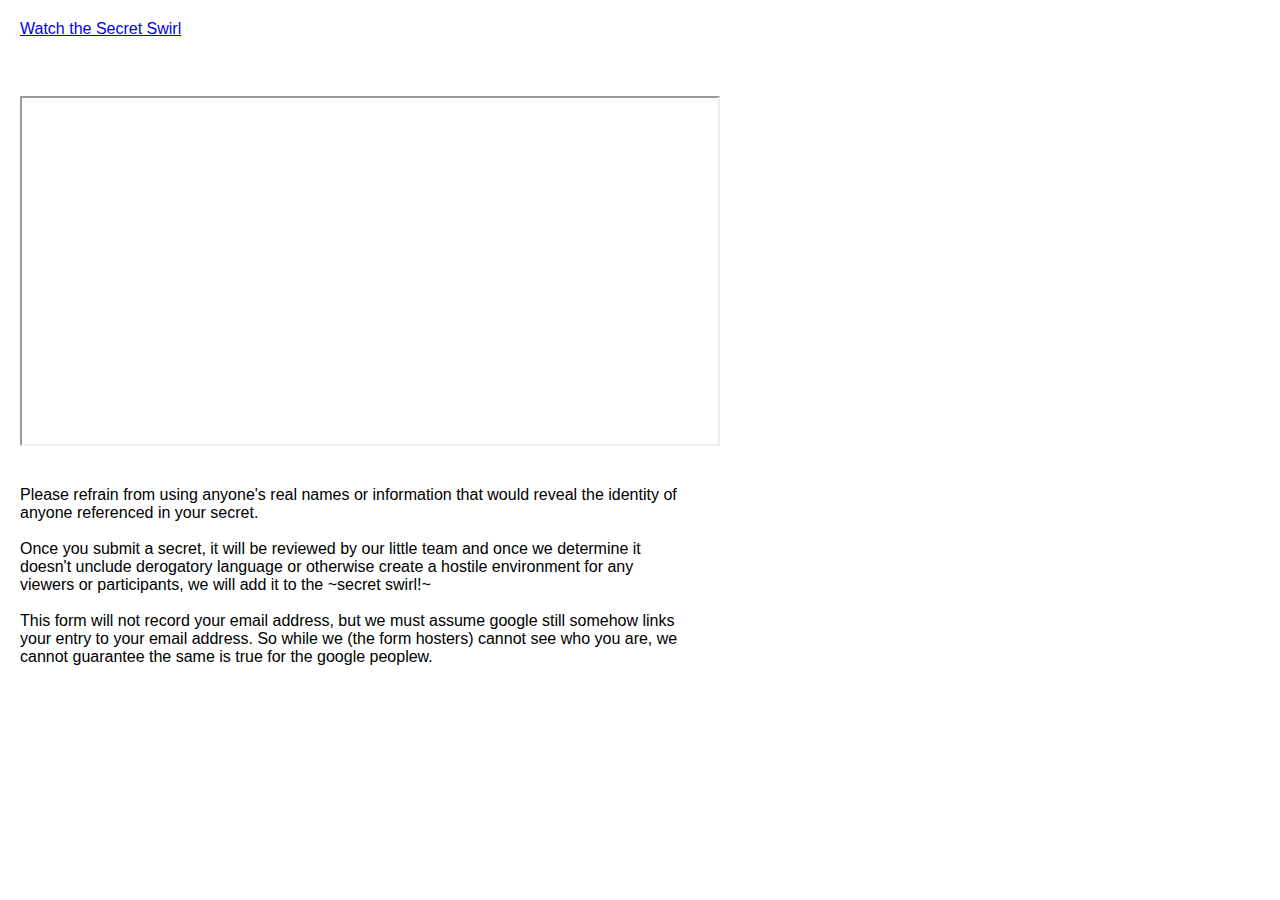
==== form.html @ 4c0c93b4 "initial file drop" ====
<!DOCTYPE html>
<html lang="en" dir="ltr">
  <head>
    <meta charset="utf-8" />
    <link rel="stylesheet" href="css/styles.css">
    <title> secrets form </title>
  </head>

  <body>
    <a href="index.html" title="form" class="links">Watch the Secret Swirl</a>
    <br>
    <iframe src="https://docs.google.com/forms/d/e/1FAIpQLSeI5pJ9Psvs23swCEGVpxQ0S2riRTInjk82KHoF94KsLSybWg/viewform?usp=sf_linkembedded=true" frmeborder="0" class="form">Loading...</iframe>
    <p class="notice">
      Please refrain from using anyone's real names or information that would reveal the identity of anyone referenced in your secret.<br><br>
      Once you submit a secret, it will be reviewed by our little team and once we determine it doesn't unclude derogatory language or otherwise create a hostile environment for any viewers or participants, we will add it to the ~secret swirl!~
      <br><br>This form will not record your email address, but we must assume google still somehow links your entry to your email address. So while we (the form hosters) cannot see who you are, we cannot guarantee the same is true for the google peoplew.
       </p>
  </body>

</html>
---- css/styles.css ----
* {
  box-sizing: border-box;
}

html, body {
    margin: 0;
    padding: 0;
}

canvas {
  display: block;
}

.notice {
  padding: 20px;
  width: 700px;
  display: block;
  position: relative;
  font-family: sans-serif;

}

.links {
  padding: 20px;
  width: 500px;
  display: block;
  position: relative;
    font-family: sans-serif;
}

h1 {
  padding: 20px;
  width: 500px;
  display: block;
  position: relative;
    font-family: sans-serif;
}

.form {
  margin: 20px;
  width: 700px;
  height: 350px;
  display: block;
  position: relative;
    font-family: sans-serif;
}
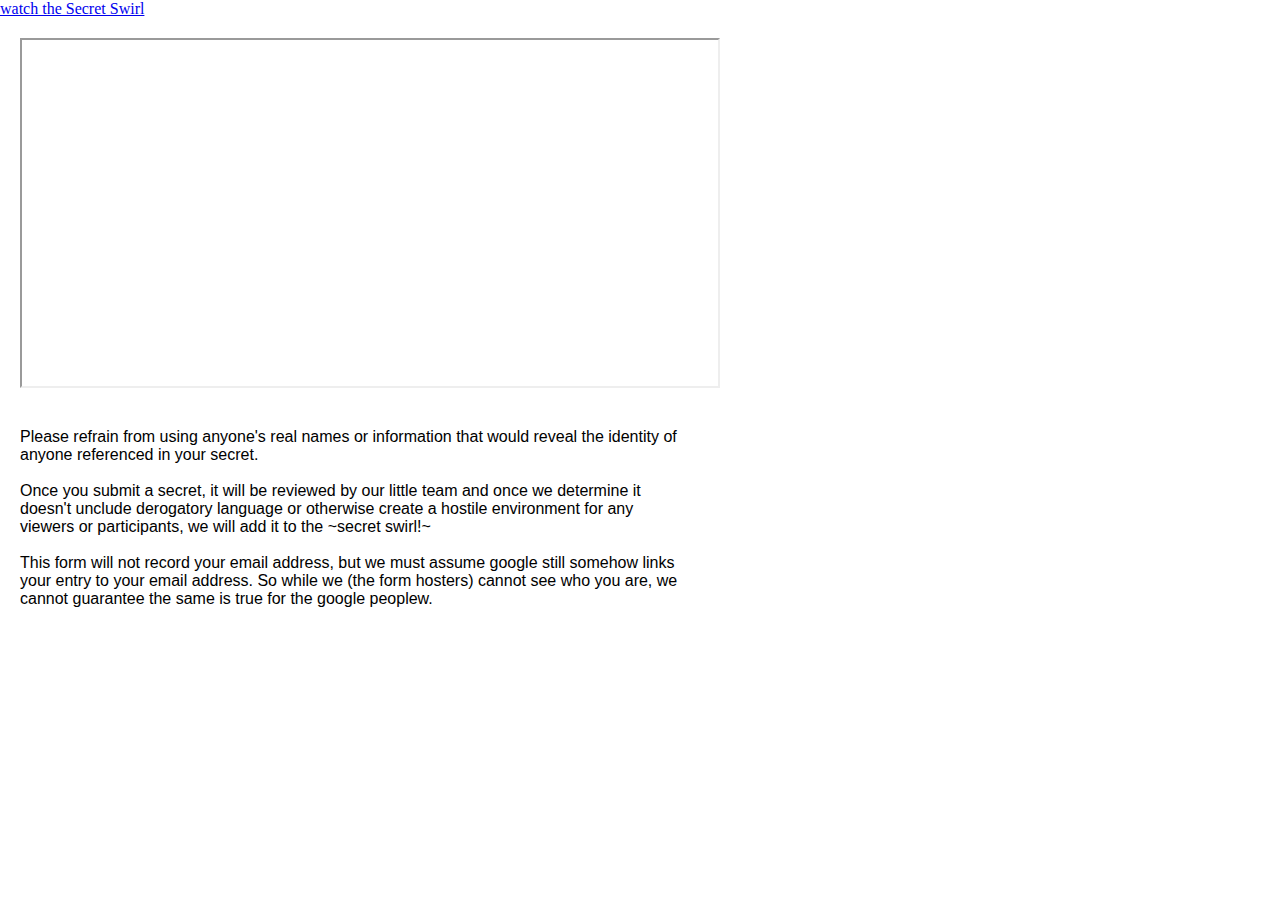
==== commit 257a28e4: "change watch class" ====
--- a/form.html
+++ b/form.html
@@ -7,7 +7,7 @@
   </head>
 
   <body>
-    <a href="index.html" title="form" class="links">Watch the Secret Swirl</a>
+    <a href="index.html" title="form" class="watch">watch the Secret Swirl</a>
     <br>
     <iframe src="https://docs.google.com/forms/d/e/1FAIpQLSeI5pJ9Psvs23swCEGVpxQ0S2riRTInjk82KHoF94KsLSybWg/viewform?usp=sf_linkembedded=true" frmeborder="0" class="form">Loading...</iframe>
     <p class="notice">
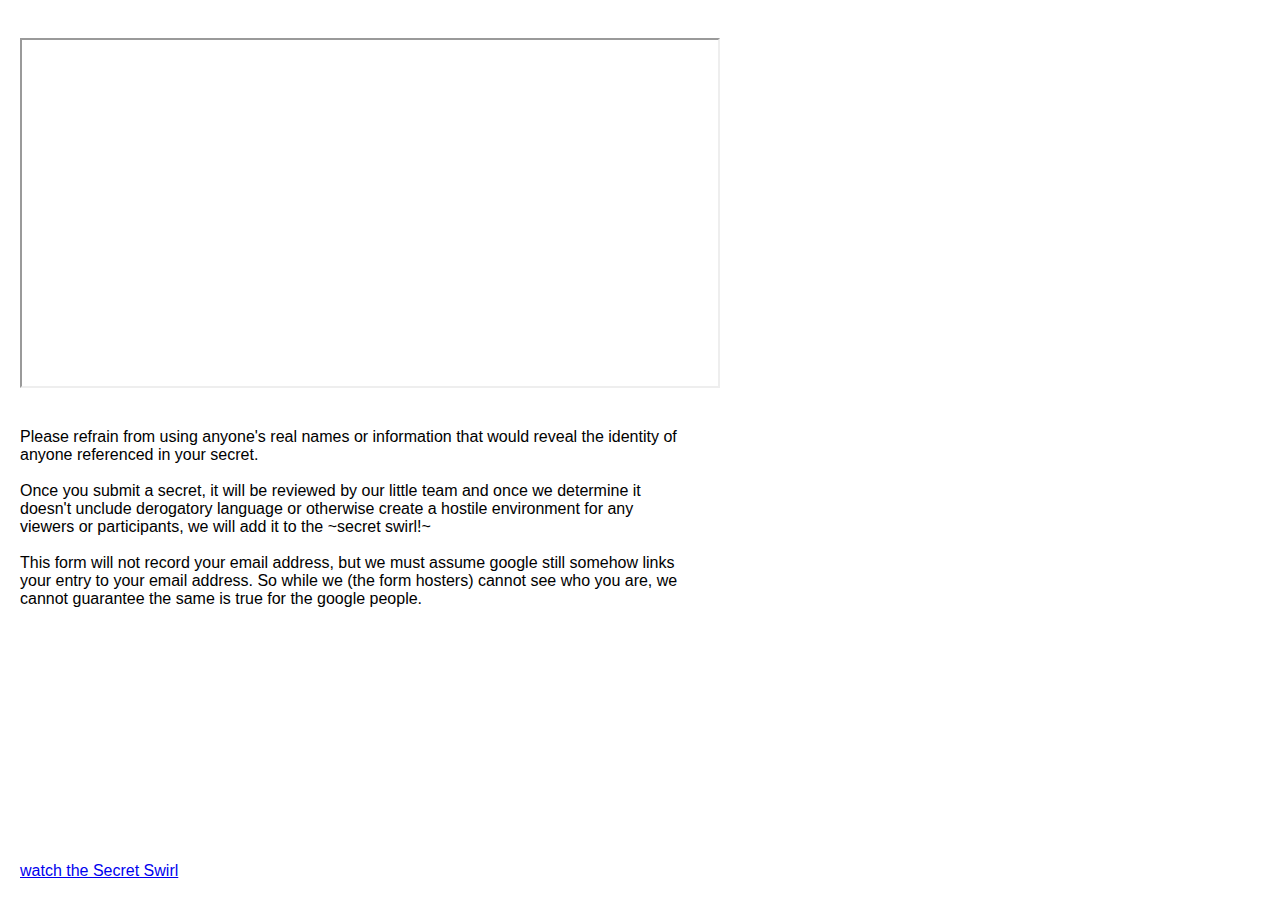
==== commit aff88575: "spellcheck" ====
--- a/form.html
+++ b/form.html
@@ -13,7 +13,7 @@
     <p class="notice">
       Please refrain from using anyone's real names or information that would reveal the identity of anyone referenced in your secret.<br><br>
       Once you submit a secret, it will be reviewed by our little team and once we determine it doesn't unclude derogatory language or otherwise create a hostile environment for any viewers or participants, we will add it to the ~secret swirl!~
-      <br><br>This form will not record your email address, but we must assume google still somehow links your entry to your email address. So while we (the form hosters) cannot see who you are, we cannot guarantee the same is true for the google peoplew.
+      <br><br>This form will not record your email address, but we must assume google still somehow links your entry to your email address. So while we (the form hosters) cannot see who you are, we cannot guarantee the same is true for the google people.
        </p>
   </body>
 
--- a/css/styles.css
+++ b/css/styles.css
@@ -20,20 +20,45 @@
 
 }
 
-.links {
-  padding: 20px;
-  width: 500px;
-  display: block;
-  position: relative;
+.submit {
+  bottom: 50px;
+    padding: 20px;
+    width: 100%;
+    display: block;
+    position: absolute;
     font-family: sans-serif;
+    background-color: white;
 }
 
+.reveal {
+  bottom: 0px;
+    padding: 20px;
+    width: 100%;
+    display: block;
+    position: absolute;
+    background-color: white;
+    justify-content: center;
+        font-family: sans-serif;
+}
+
+.watch {
+  bottom: 0px;
+    padding: 20px;
+    width: 100%;
+    display: block;
+    position: absolute;
+    background-color: white;
+    justify-content: center;
+        font-family: sans-serif;
+}
 h1 {
+  margin: 0px;
   padding: 20px;
-  width: 500px;
-  display: block;
+  width: 100%;
+  background-color: white;
+  display: static;
   position: relative;
-    font-family: sans-serif;
+  font-family: sans-serif;
 }
 
 .form {
@@ -44,3 +69,25 @@
   position: relative;
     font-family: sans-serif;
 }
+
+.swirl {
+  height: 500px;
+}
+
+#holder {
+  position: fixed;
+  width: 70%;
+  left: 20%;
+  animation-name: move1;
+  animation-duration: 10s;
+  font-size: 40pt;
+  animation-iteration-count: infinite;
+  animation-timing-function: linear;
+}
+
+
+    @keyframes move1 {
+      /* 0% {left: calc(0vw - 600px);} */
+      0% {top: calc(0vh - 120px);}
+      100% {top: 100vh;}
+    }
